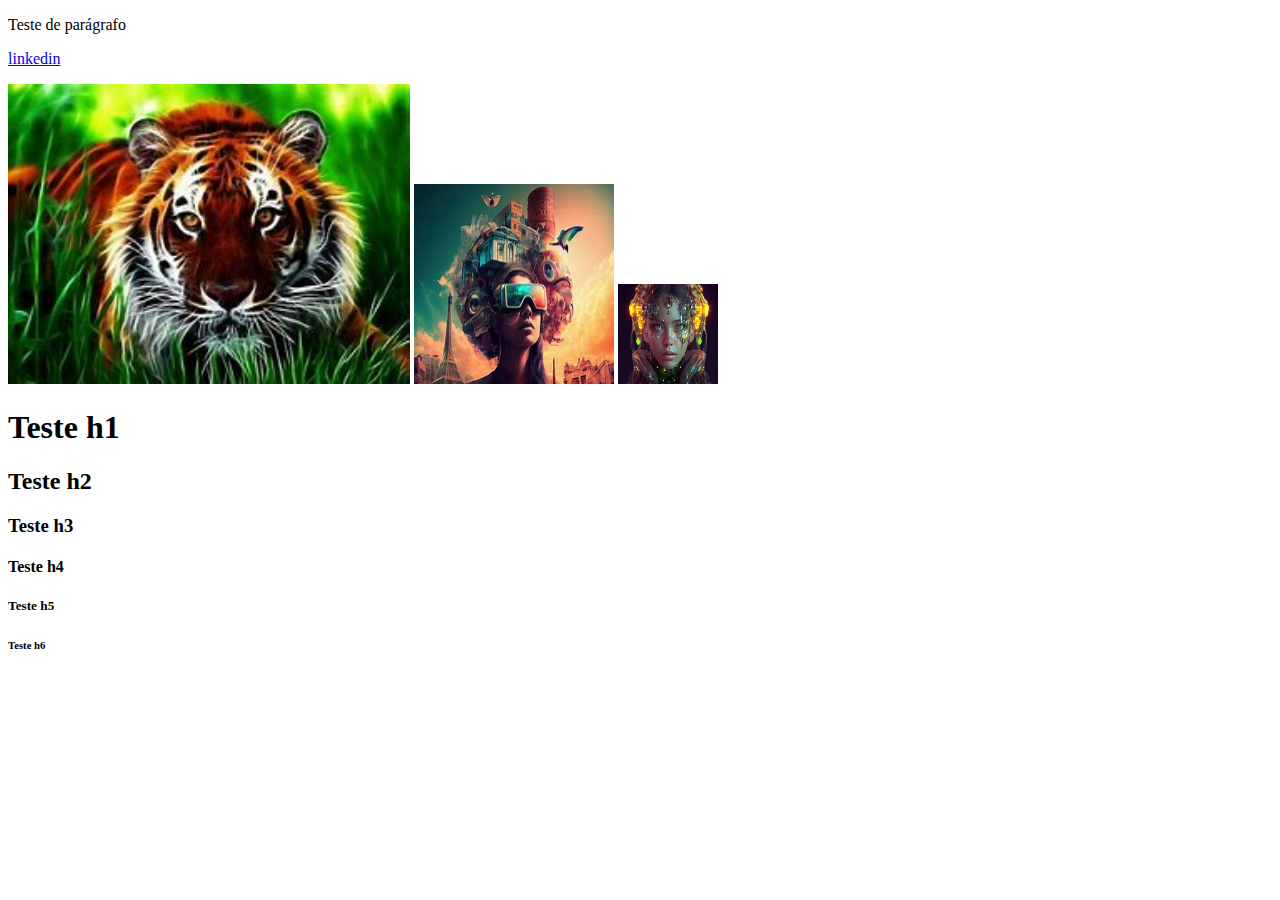
==== Aula2/index.html @ 0b1c3584 "adicionando aulas 1 e 2 ao repositório" ====
<!DOCTYPE html>
<html lang="pt-br">
    <head>
        <meta charset="utf-8">
        <title>Entendo a estrutura e semântica do HTML5</title>
        <meta name="keywords"content="HTML5, CSS3, frontend, ">
        <meta name="description" content="Se você quer se aventurar como HTML5, entenda aqui a sua estrutura básica, a semântica das principais marcações novas e algumas ferramentas.">
        <meta name="author" content="thais Leal">
        <link rel="stylesheet" type="text/css" href="style.css">
        <script src="scripts.js"></script>
    </head>
    <body>
        <p>Teste de parágrafo</p>
        <a href="https://www.linkedin.com/in/pamela-evangelista-aa3477181/" target="_blank"> linkedin</a>
        <p></p>
            <img src="./assets/OIP.jpg" widht="300" height="300">
            <img src="./assets/OIP (1).jpg" width="200" height="200">
            <img src="./assets/OIP (3).jpg" width="100" height="100">
        <p></p>
        <h1>Teste h1</h1>
        <h2>Teste h2</h2>
        <h3>Teste h3</h3>
        <h4>Teste h4</h4>
        <h5>Teste h5</h5>
        <h6>Teste h6</h6>
    </body>
</html>
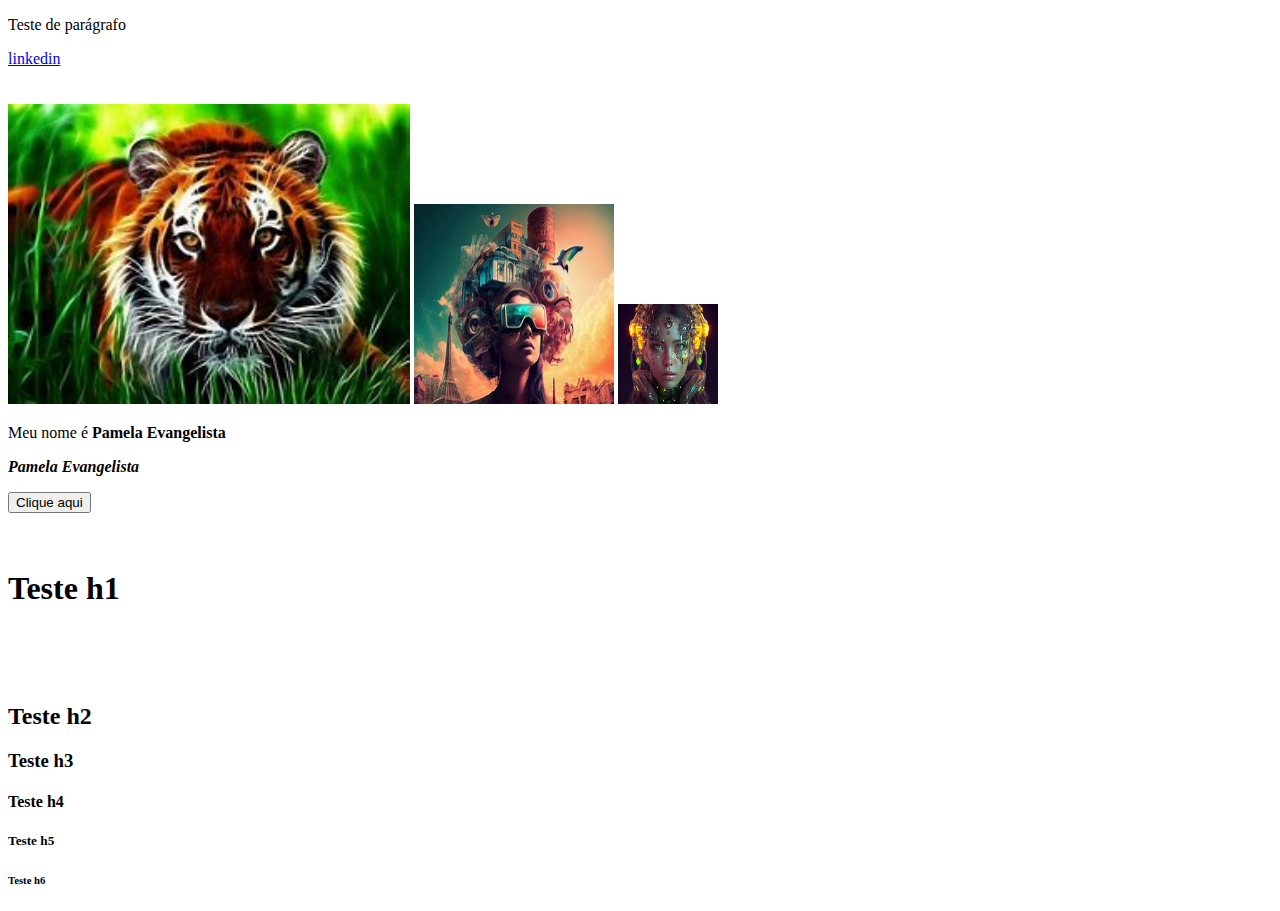
==== commit b0c9fd18: "atualizando aula" ====
--- a/Aula2/index.html
+++ b/Aula2/index.html
@@ -12,12 +12,17 @@
     <body>
         <p>Teste de parágrafo</p>
         <a href="https://www.linkedin.com/in/pamela-evangelista-aa3477181/" target="_blank"> linkedin</a>
-        <p></p>
+        <br><br><br>
             <img src="./assets/OIP.jpg" widht="300" height="300">
             <img src="./assets/OIP (1).jpg" width="200" height="200">
             <img src="./assets/OIP (3).jpg" width="100" height="100">
-        <p></p>
+        </a>
+        <p>Meu nome é <B>Pamela Evangelista</B></p>
+        <b><p><i>Pamela Evangelista </p></b></i>
+        <button> Clique aqui</button>
+        <br><br><br>
         <h1>Teste h1</h1>
+        <br><br><br>
         <h2>Teste h2</h2>
         <h3>Teste h3</h3>
         <h4>Teste h4</h4>
